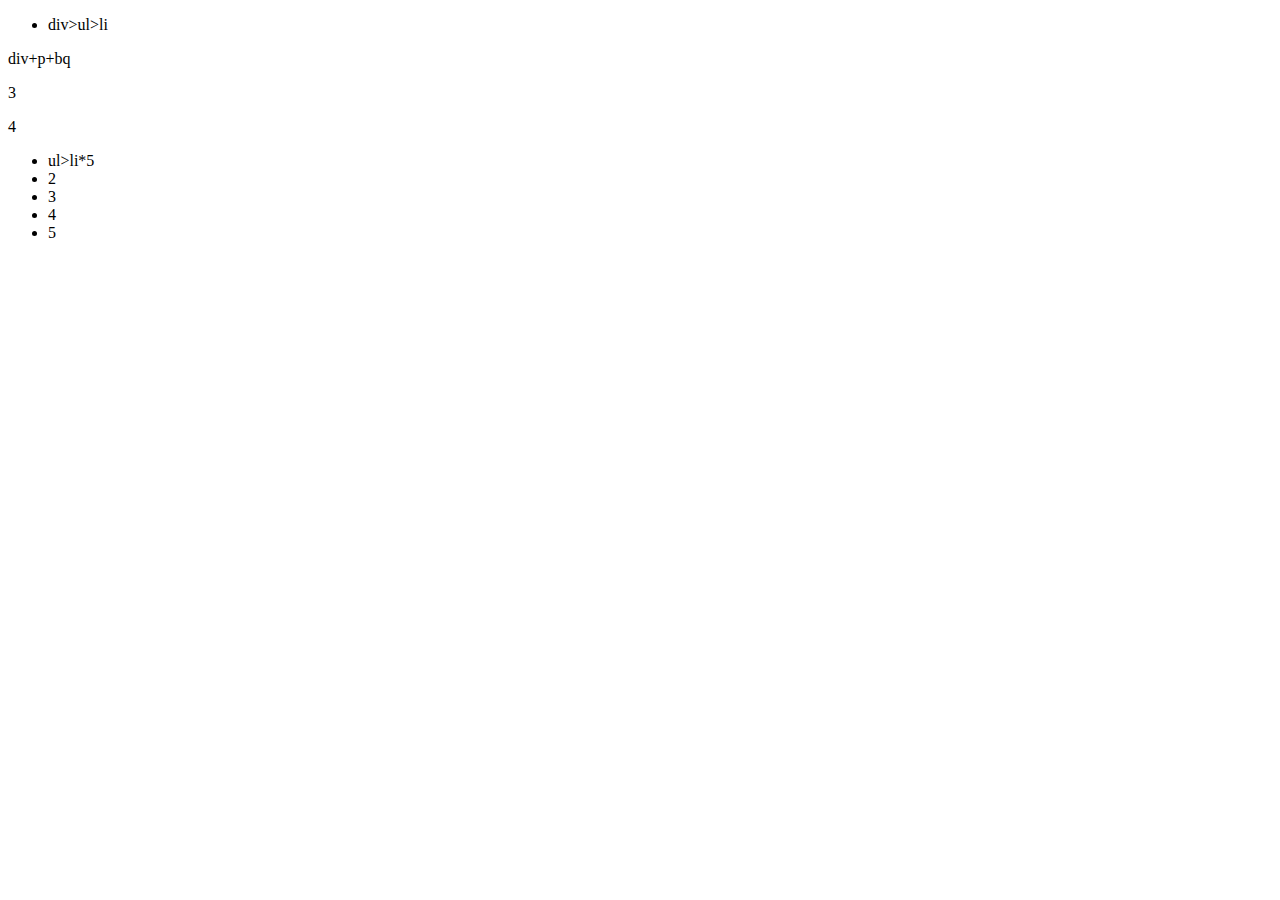
==== test1/imsi.html @ dbc30dd8 "web_data lastest=table.html" ====
<!DOCTYPE html>
<html lang="en">
<head>
    <meta charset="UTF-8">
    <meta name="viewport" content="width=device-width, initial-scale=1.0">
    <title>Test1</title>
</head>
<body>
    <div>
        <ul>
            <li>div>ul>li</li>
        </ul>
    </div>
    <div>div+p+bq</div>
    <p>3</p>
    <dq>4</dq>
    <ul>
        <li>ul>li*5</li>
        <li>2</li>
        <li>3</li>
        <li>4</li>
        <li>5</li>
    </ul>
</body>
</html>
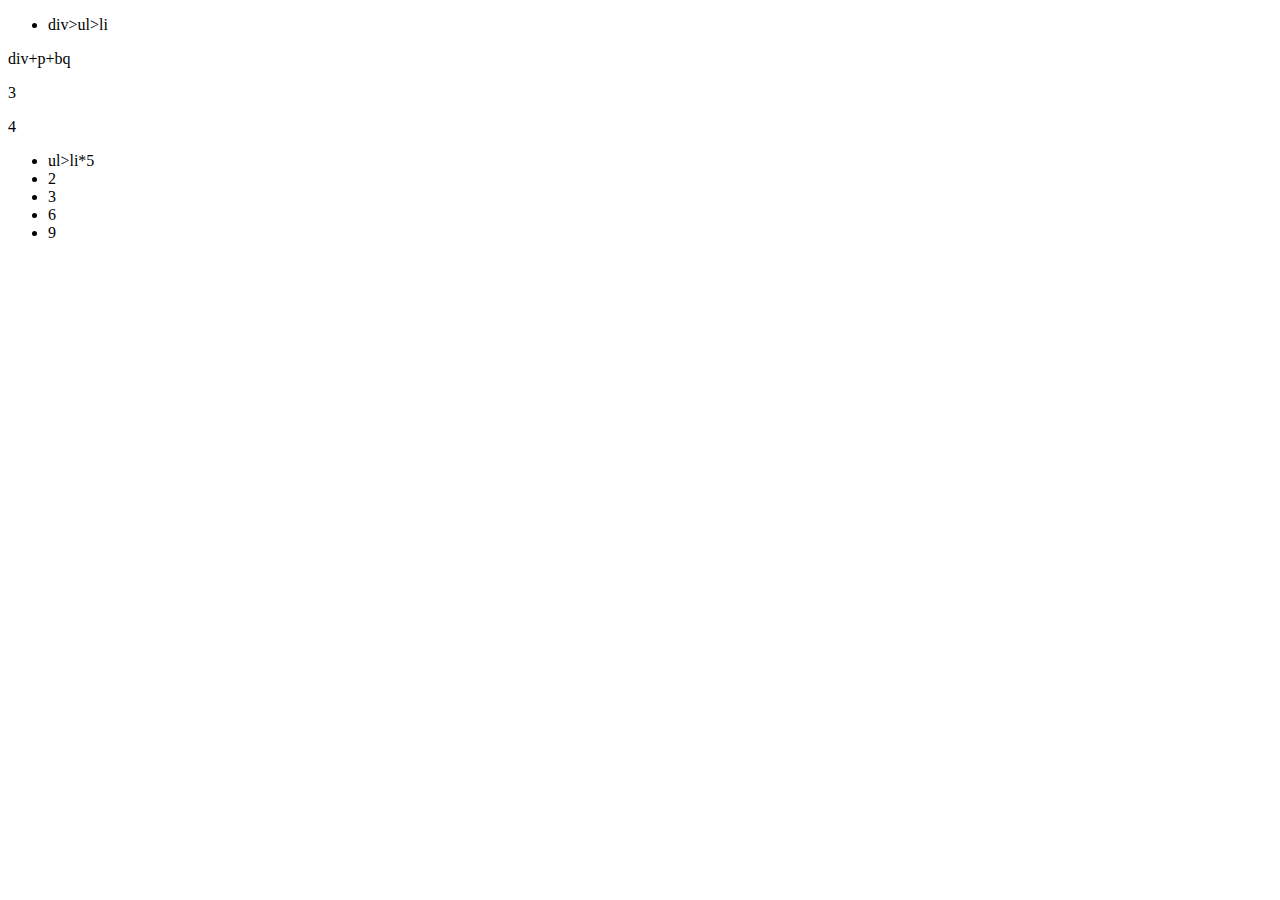
==== commit ca667993: "correct for now" ====
--- a/test1/imsi.html
+++ b/test1/imsi.html
@@ -18,8 +18,8 @@
         <li>ul>li*5</li>
         <li>2</li>
         <li>3</li>
-        <li>4</li>
-        <li>5</li>
+        <li>6</li>
+        <li>9</li>
     </ul>
 </body>
 </html>